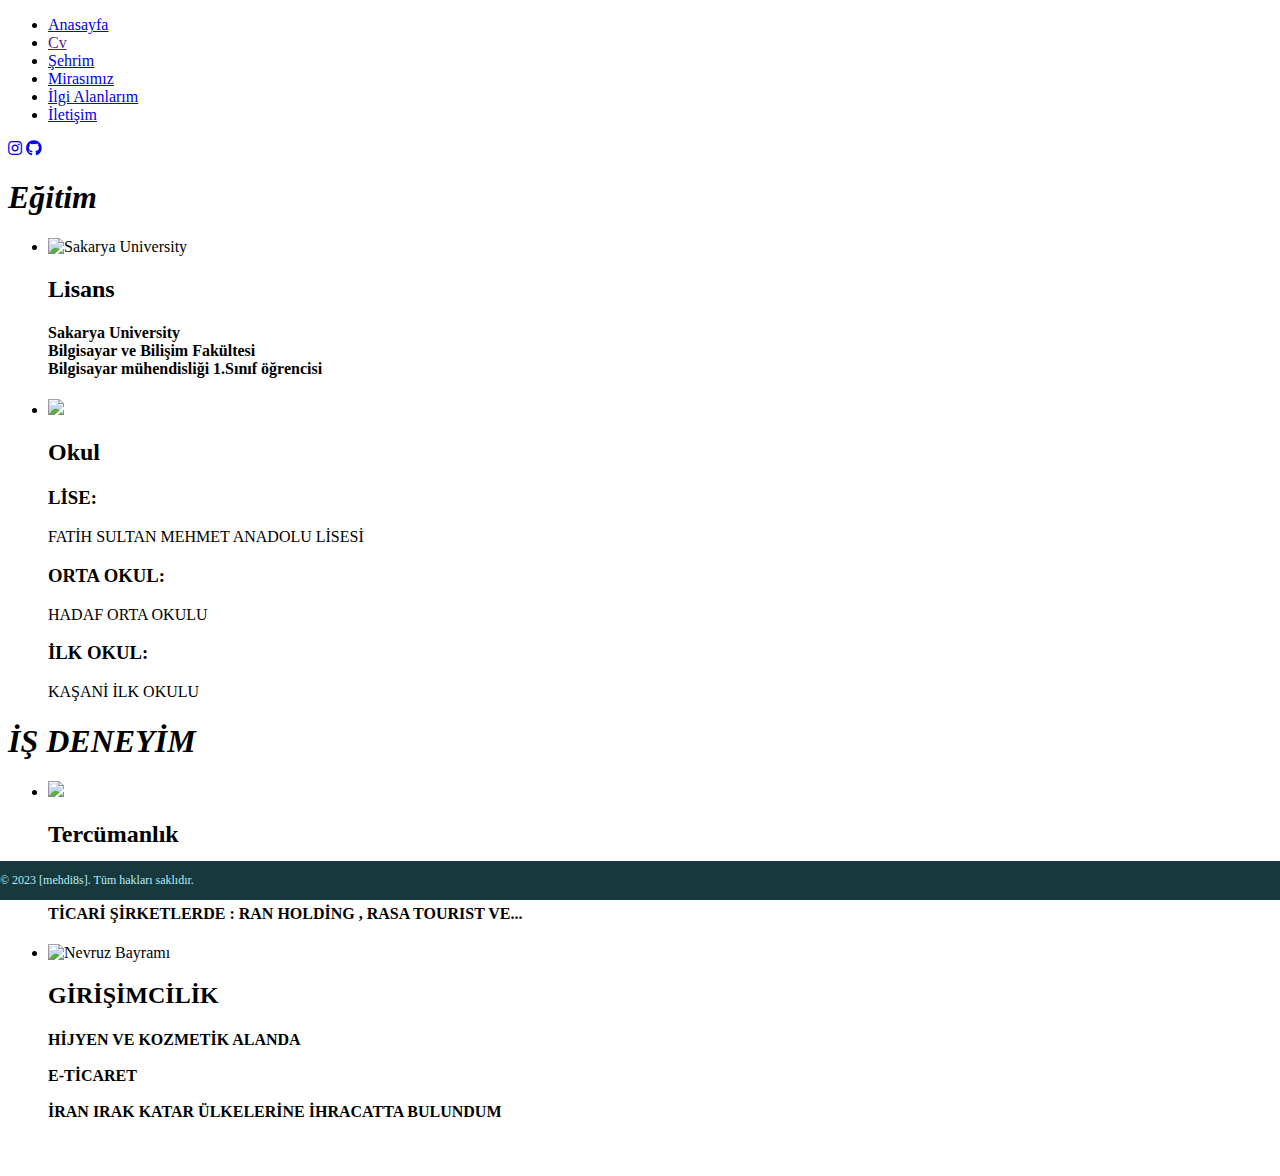
==== egitimSayfa.html @ 5488144e "egitim sayfanin html dosyasi" ====
<!DOCTYPE html>
<html lang="tr">
<head>
    <meta charset="UTF-8">
    <meta name="viewport" content="width=device-width, initial-scale=1.0">
    
    <link rel="stylesheet" href="css/egitimstyle.css"> <!-- CSS dosyası -->
	<link rel="stylesheet" href="https://cdnjs.cloudflare.com/ajax/libs/font-awesome/5.15.3/css/all.min.css" integrity="sha512-*************" crossorigin="anonymous" />
    <title>Özgeçmiş</title>
</head>
<body>
<div class="menu-container">
  <ul class="menu">
    <li><a href="girisSayfa.html">Anasayfa</a></li>
    <li><a href="">Cv</a></li>
    <li><a href="#about">Şehrim</a></li>
    <li><a href="#about">Mirasımız</a></li>
    <li><a href="#about">İlgi Alanlarım</a></li>
    <li><a href="#sports">İletişim</a></li>
  </ul>
  <div class="social-icons">
    <a href="https://www.instagram.com/8s.mehdi/" target="_blank"><i class="fab fa-instagram"></i></a>
    <a href="https://github.com/mehdi8s" target="_blank"><i class="fab fa-github"></i></a>
  </div>
</div>
 

    <main>
<div class="table-container">
  <section class="left-section">
    <h1><i>Eğitim</i></h1>
    <ul>
      <li>
        <div class="event">
          <div class="event-image">
            <img src="img/sakarya.jpg" alt="Sakarya University">
          </div>
          <div class="event-content">
            <h2>Lisans</h2>
            <p>
              <h4>Sakarya University<br>Bilgisayar ve Bilişim Fakültesi<br>Bilgisayar mühendisliği 1.Sınıf öğrencisi</h4>
            </p>
          </div>
        </div>
      </li>
      <li>
        <div class="event">
          <div class="event-image">
            <img src="img/okul.jpg" >
          </div>
          <div class="event-content">
            <h2>Okul</h2>
            <p>
              <h4>
                <h3>LİSE:</h3> FATİH SULTAN MEHMET ANADOLU LİSESİ<br>
                <h3>ORTA OKUL:</h3> HADAF ORTA OKULU<br>
                <h3>İLK OKUL:</h3> KAŞANİ İLK OKULU
              </h4>
            </p>
          </div>
        </div>
      </li>
    </ul>
  </section>

  <section class="right-section">
    <h1><i>İŞ DENEYİM</i></h1>
    <ul>
      <li>
        <div class="event">
          <div class="event-image">
            <img src="img/dil.jpg" >
          </div>
          <div class="event-content">
            <h2>Tercümanlık</h2>
            <p>
              <h4>İNGİLİZCE , TÜRKÇE , FARSÇA<br><br> TİCARİ ŞİRKETLERDE : RAN HOLDİNG , RASA TOURIST VE...</h4>
            </p>
          </div>
        </div>
      </li>
      <li>
        <div class="event">
          <div class="event-image">
            <img src="img/ticaret.jpg" alt="Nevruz Bayramı">
          </div>
          <div class="event-content">
            <h2>GİRİŞİMCİLİK</h2>
            <p>
              <h4>
                <h4>HİJYEN VE KOZMETİK ALANDA<br><br>E-TİCARET<br><br>İRAN IRAK KATAR ÜLKELERİNE İHRACATTA BULUNDUM</h4><br>
      
            </p>
          </div>
        </div>
      </li>
    </ul>
  </section>
</div>

    </main>

<footer style="background-color:#17383C; position: fixed; bottom: 0; left: 0; width: 100%;">
  <p style="color: #B6EEF5; font-size: 12px;">&copy; 2023 [mehdi8s]. Tüm hakları saklıdır.</p>
</footer>

    <script src="script.js"></script> <!-- JavaScript dosyası -->
</body>
</html>
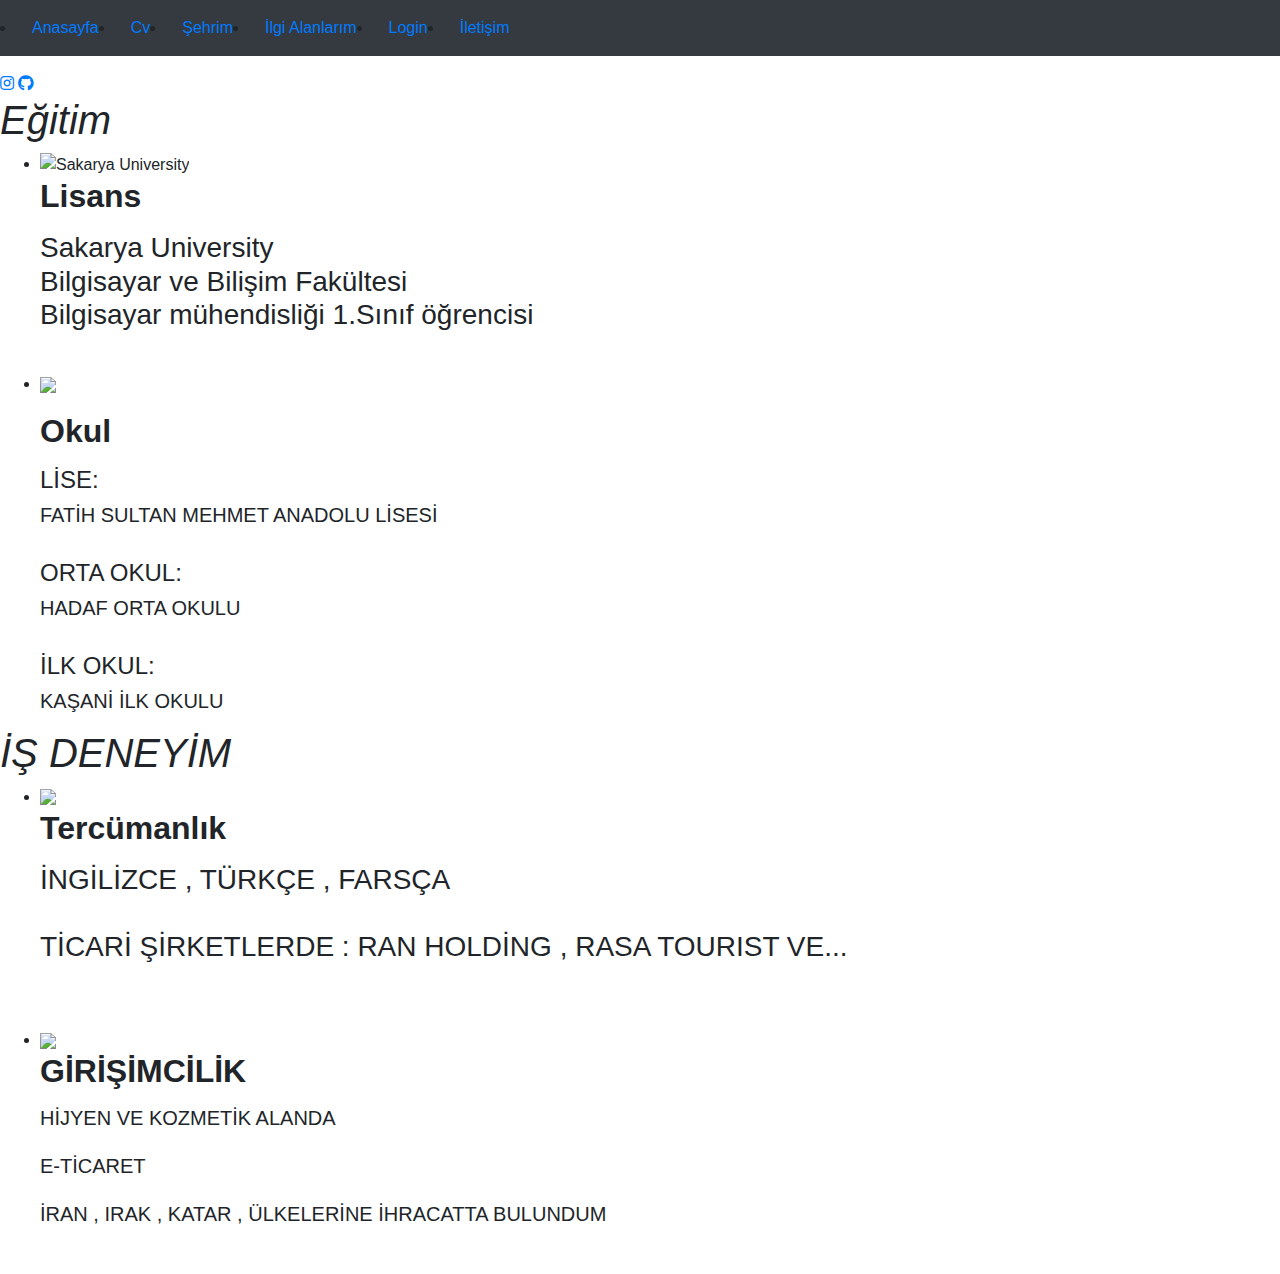
==== commit e0564cc7: "htmllerim guncelleme ile yuklenmis" ====
--- a/egitimSayfa.html
+++ b/egitimSayfa.html
@@ -1,109 +1,111 @@
 <!DOCTYPE html>
 <html lang="tr">
+
 <head>
-    <meta charset="UTF-8">
-    <meta name="viewport" content="width=device-width, initial-scale=1.0">
-    
-    <link rel="stylesheet" href="css/egitimstyle.css"> <!-- CSS dosyası -->
-	<link rel="stylesheet" href="https://cdnjs.cloudflare.com/ajax/libs/font-awesome/5.15.3/css/all.min.css" integrity="sha512-*************" crossorigin="anonymous" />
-    <title>Özgeçmiş</title>
+  
+  <meta charset="UTF-8">
+  <title>Cv</title>
+  
+  <link rel="stylesheet" href="https://stackpath.bootstrapcdn.com/bootstrap/4.5.0/css/bootstrap.min.css">
+  <meta name="viewport" content="width=device-width, initial-scale=1.0">
+  <link rel="stylesheet" href="https://cdnjs.cloudflare.com/ajax/libs/font-awesome/5.15.3/css/all.min.css" integrity="sha512-*************" crossorigin="anonymous" />
+   <link rel="stylesheet" href="css/egitimStyle.css">
 </head>
+
 <body>
-<div class="menu-container">
-  <ul class="menu">
-    <li><a href="girisSayfa.html">Anasayfa</a></li>
-    <li><a href="">Cv</a></li>
-    <li><a href="#about">Şehrim</a></li>
-    <li><a href="#about">Mirasımız</a></li>
-    <li><a href="#about">İlgi Alanlarım</a></li>
-    <li><a href="#sports">İletişim</a></li>
-  </ul>
-  <div class="social-icons">
-    <a href="https://www.instagram.com/8s.mehdi/" target="_blank"><i class="fab fa-instagram"></i></a>
-    <a href="https://github.com/mehdi8s" target="_blank"><i class="fab fa-github"></i></a>
+  <div class="menu-container">
+    <ul class="menu navbar navbar-expand-lg navbar-dark bg-dark">
+      <li class="nav-item"><a class="nav-link" href="index.html">Anasayfa</a></li>
+      <li class="nav-item"><a class="nav-link" href="">Cv</a></li>
+      <li class="nav-item"><a class="nav-link" href="sehrim.html">Şehrim</a></li>
+      <li class="nav-item"><a class="nav-link" href="ilgi.html">İlgi Alanlarım</a></li>
+      <li class="nav-item"><a class="nav-link" href="login.html">Login</a></li>
+      <li class="nav-item"><a class="nav-link" href="iletisim.html">İletişim</a></li>
+    </ul>
+    <div class="social-icons">
+      <a href="https://www.instagram.com/8s.mehdi/" target="_blank"><i class="fab fa-instagram"></i></a>
+      <a href="https://github.com/mehdi8s" target="_blank"><i class="fab fa-github"></i></a>
+    </div>
   </div>
-</div>
- 
+<main>
+    <div class="table-container">
+        <section class="left-section">
+            <h1><i>Eğitim</i></h1>
+            <ul>
+                <li>
+                    <div class="event">
+                        <div class="event-image">
+                            <img src="img/sakarya.jpg" alt="Sakarya University">
+                        </div>
+                        <div class="event-content">
+                            <h2><b>Lisans</b></h2>
+                            <p>
+                                <h3>Sakarya University<br>Bilgisayar ve Bilişim Fakültesi<br>Bilgisayar mühendisliği 1.Sınıf öğrencisi</h3>
+                            </p>
+                        </div>
+                    </div>
+                </li>
+				<br>
+                <li>
+                    <div class="event">
+                        <div class="event-image">
+                            <img src="img/okul.jpg">
+                        </div>
+                        <div class="event-content">
+                           <p><b><h2>Okul</h2></b></p>
+                            <p>
+                                
+                                    <h4>LİSE:</h4><h5> FATİH SULTAN MEHMET ANADOLU LİSESİ</h5><br>
+                                    <h4>ORTA OKUL:</h4><h5> HADAF ORTA OKULU</h5><br>
+                                    <h4>İLK OKUL:</h4><h5> KAŞANİ İLK OKULU</h5>
+                                
+                            </p>
+                        </div>
+                    </div>
+                </li>
+            </ul>
+        </section>
 
-    <main>
-<div class="table-container">
-  <section class="left-section">
-    <h1><i>Eğitim</i></h1>
-    <ul>
-      <li>
-        <div class="event">
-          <div class="event-image">
-            <img src="img/sakarya.jpg" alt="Sakarya University">
-          </div>
-          <div class="event-content">
-            <h2>Lisans</h2>
-            <p>
-              <h4>Sakarya University<br>Bilgisayar ve Bilişim Fakültesi<br>Bilgisayar mühendisliği 1.Sınıf öğrencisi</h4>
-            </p>
-          </div>
-        </div>
-      </li>
-      <li>
-        <div class="event">
-          <div class="event-image">
-            <img src="img/okul.jpg" >
-          </div>
-          <div class="event-content">
-            <h2>Okul</h2>
-            <p>
-              <h4>
-                <h3>LİSE:</h3> FATİH SULTAN MEHMET ANADOLU LİSESİ<br>
-                <h3>ORTA OKUL:</h3> HADAF ORTA OKULU<br>
-                <h3>İLK OKUL:</h3> KAŞANİ İLK OKULU
-              </h4>
-            </p>
-          </div>
-        </div>
-      </li>
-    </ul>
-  </section>
+        <section class="right-section">
+            <h1><i>İŞ DENEYİM</i></h1>
+            <ul>
+                <li>
+                    <div class="event">
+                        <div class="event-image">
+                            <img src="img/dil.jpg">
+                        </div>
+                        <div class="event-content">
+                            <h2><b>Tercümanlık</b></h2>
+                            <p>
+                                <h3>İNGİLİZCE , TÜRKÇE , FARSÇA<br><br> TİCARİ ŞİRKETLERDE : RAN HOLDİNG , RASA TOURIST VE...</h3>
+                            </p>
+                        </div>
+                    </div>
+                </li>
+				<br><br>
+                <li>
+                    <div class="event">
+                        <div class="event-image">
+                            <img src="img/ticaret.jpg">
+                        </div>
+                        <div class="event-content">
+                            <h2><b>GİRİŞİMCİLİK</b></h2>
+                            <p>
+                                <h5>
+                                 HİJYEN VE KOZMETİK ALANDA<br><br>E-TİCARET<br><br>İRAN , IRAK , KATAR , ÜLKELERİNE İHRACATTA BULUNDUM</h5><br>
+                            </p>
+                        </div>
+                    </div>
+                </li>
+            </ul>
+        </section>
+    </div>
+</main>
 
-  <section class="right-section">
-    <h1><i>İŞ DENEYİM</i></h1>
-    <ul>
-      <li>
-        <div class="event">
-          <div class="event-image">
-            <img src="img/dil.jpg" >
-          </div>
-          <div class="event-content">
-            <h2>Tercümanlık</h2>
-            <p>
-              <h4>İNGİLİZCE , TÜRKÇE , FARSÇA<br><br> TİCARİ ŞİRKETLERDE : RAN HOLDİNG , RASA TOURIST VE...</h4>
-            </p>
-          </div>
-        </div>
-      </li>
-      <li>
-        <div class="event">
-          <div class="event-image">
-            <img src="img/ticaret.jpg" alt="Nevruz Bayramı">
-          </div>
-          <div class="event-content">
-            <h2>GİRİŞİMCİLİK</h2>
-            <p>
-              <h4>
-                <h4>HİJYEN VE KOZMETİK ALANDA<br><br>E-TİCARET<br><br>İRAN IRAK KATAR ÜLKELERİNE İHRACATTA BULUNDUM</h4><br>
-      
-            </p>
-          </div>
-        </div>
-      </li>
-    </ul>
-  </section>
-</div>
 
-    </main>
+  <script src="script.js"></script> <!-- JavaScript dosyası -->
+</body>
 
-<footer style="background-color:#17383C; position: fixed; bottom: 0; left: 0; width: 100%;">
-  <p style="color: #B6EEF5; font-size: 12px;">&copy; 2023 [mehdi8s]. Tüm hakları saklıdır.</p>
-</footer>
+</html>
 
-    <script src="script.js"></script> <!-- JavaScript dosyası -->
-</body>
-</html>
+
